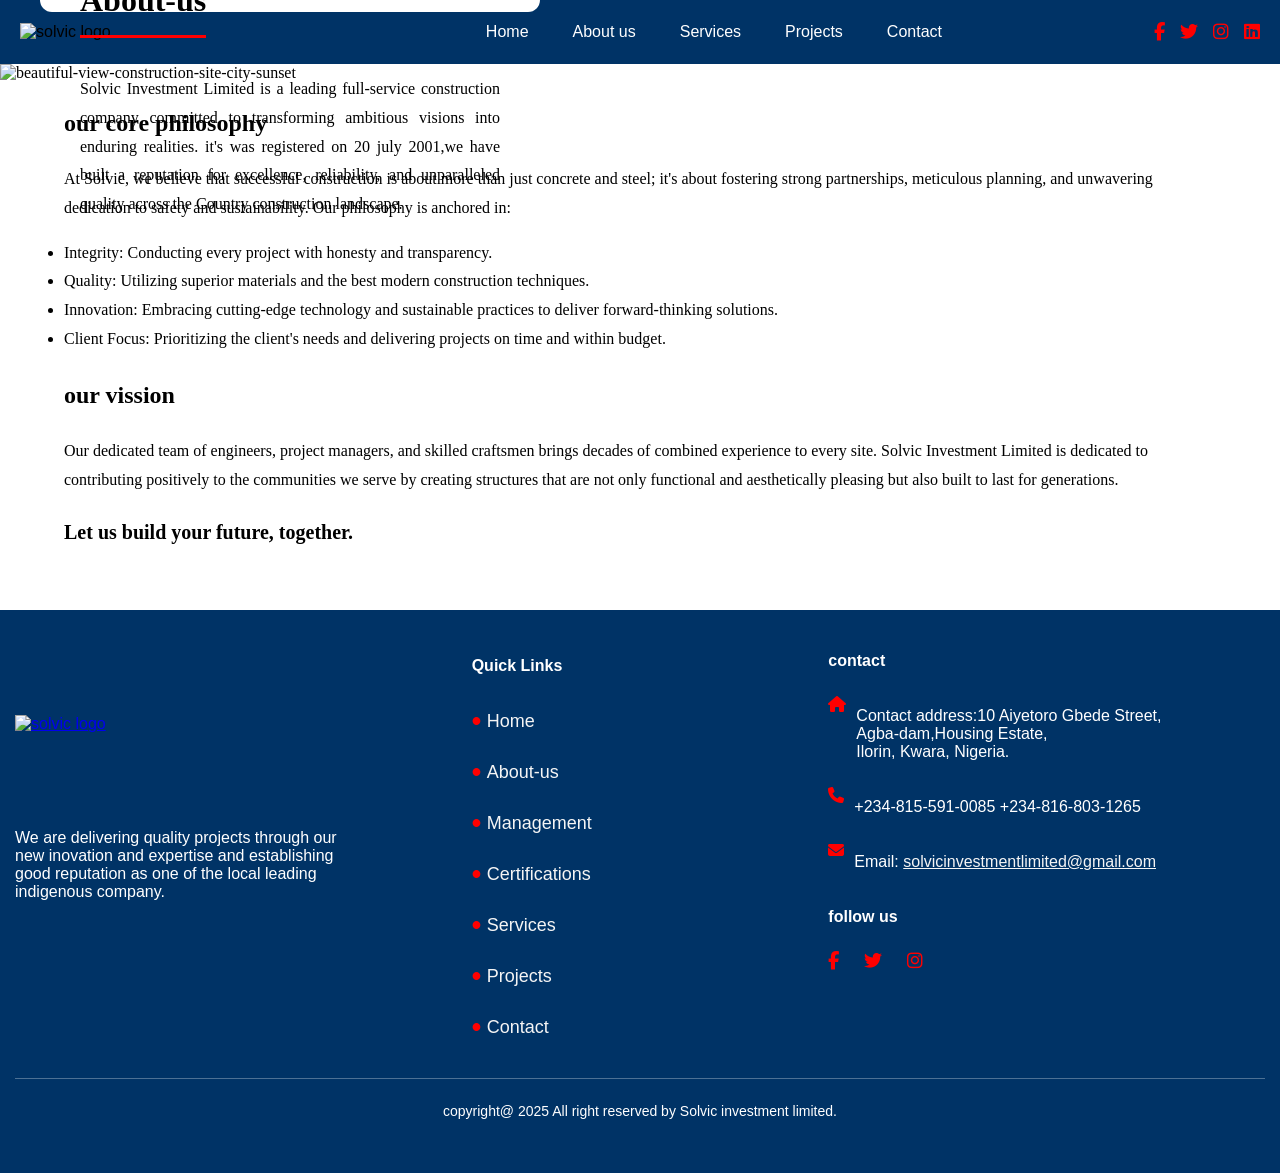
==== pages/about-us.html @ cfa41dbc ""First backup of my site"." ====
<!DOCTYPE html>
<html lang="en" dir="ltr">

<head> 
  <link rel="stylesheet" href="https://cdnjs.cloudflare.com/ajax/libs/font-awesome/6.4.0/css/all.min.css">
  <link rel="stylesheet" href="../css/about-us.css">

<title>
        Solvic Investment Limited | Construction & Engineering Ilorin.  </title>

             <!--Basic-->
             <meta charset="utf-8">
             <meta name="keywords" content="construction, SIL, Building construction,Water project,Electrical work"/>
             <meta name="description" content="At SIL Construction combining expertise and innovation.Certified By COREN.">
             <meta name="author"   content="SIL Construction">
             

            
             <!-- favicon -->
              <link rel="icon" type="image/x-icon" href="https://placehold.co/100x40/0055aa/ffffff?text=SOLVIC">

             
		<!-- Mobile Metas -->
		<meta name="viewport" content="width=device-width, initial-scale=1, minimum-scale=1.0, shrink-to-fit=no">

      <style>
                              


      </style>
</head>
<body>
           
         <header class="header_main">
            
          <div class="nav_wrapper">
            <!--logo on the left-->
            <div class="logo-group">
            <img class="logo" src="https://placehold.co/100x40/0055aa/ffffff?text=SOLVIC" alt="solvic logo"  style="width:100px;height:50px">
           </div>
           
           <!-- Mobile Menu Button -->
            <div id="menu-toggle" aria-expanded="false" aria-controls="mobile-menu">
                <!-- Simple ASCII Hamburger Icon -->
                    &#9776;
            </div>

           
           <!--navigation_links and social-icon on the right-->
            <div class="right-group" id="mobile-menu">
            
          <nav class="main-nav">
          <ul class="primary-nav">
             <li><a class="primary_nav_link" href="../">Home</a></li>
              <li class="dropdown has-dropdown">
                <a class="primary_nav_link" href="#">About us</a>
                 <ul class="secondary-nav"> 
                  <li class="has-content">
                      <a href="about-us">About us</a>
                       <div class="nav-content">
                        </li>
                                      <li class="has-content">
                                        <a href="management">Management</a> 
                                        <div class="nav-content"></div></li>
                                           
                                              <li class="has-content"> 
                                                <a href="certifications">Certifications</a> 
                                                <div class="nav-content">
                                                    <!-- Add certifications content here if any --> </div> </li> </ul> </li>
                                                      <li><a class="primary_nav_link" href="services">Services</a></li> 
                                                      <li><a class="primary_nav_link" href="projects">Projects</a></li>
                                                       <li><a class="primary_nav_link" href="contact">Contact</a></li>
                                                       </ul></nav>

                                                       <!--social icon( shown on desktop, and shown inside mobile menu)-->
                                                       <div class="social-icon">
                                                      <a href="https://facebook.com" class="icon"><i class="fab fa-facebook-f"></i></a>
                                                      <a href="https://twitter.com" class="icon"><i class="fab fa-twitter"></i></a>
                                                      <a href="https://instagram.com" class="icon"><i class="fab fa-instagram"></i></a> 
                                                      <a href="https://linkedin.com" class="icon"><i class="fab fa-linkedin"></i></a>
                                                       </div>

                                                       </div>
                                                       </div>
                                                      
                                                    </header>
         

       <div class="container">
        <img class="full-banner-image" src="../images/beautiful-view-construction-site-city-sunset.jpg" alt="beautiful-view-construction-site-city-sunset" style="width:100%">
         <span class="banner-overlay-text">
            <h1>About-us</h1>
            <p>Solvic Investment Limited is a leading full-service construction company
                 committed to transforming ambitious visions into enduring realities.
                 it's was registered on 20 july 2001,we have built a reputation for excellence,
                  reliability, and unparalleled quality across the Country construction landscape.</p>
                  </span></div>
                  <div class="text" style="padding-left: 5%;padding-right: 5%;line-height:1.8;">
                    <h2>our core philosophy</h2>
                    <p>At Solvic, we believe that successful construction is about more than just concrete and steel;
                         it's about fostering strong partnerships, meticulous planning, and unwavering dedication to safety 
                         and sustainability. 
                         Our philosophy is anchored in:
                         <ul>
                         <li>Integrity: Conducting every project with honesty and transparency.</li>
                        <li>Quality: Utilizing superior materials and the best modern construction techniques.</li>
                        <li>Innovation: Embracing cutting-edge technology and sustainable practices to deliver forward-thinking solutions.</li>
                        <li>Client Focus: Prioritizing the client's needs and delivering projects on time and within budget.</li></ul></p>
                        <h2>our vission</h2>
                        <p>Our dedicated team of engineers, project managers, and skilled craftsmen brings decades of combined experience to every site.
                             Solvic Investment Limited is dedicated to contributing positively to the communities we serve by creating structures that
                              are not only functional and aesthetically pleasing but also built to last for generations.</p>
                         <p style="font-size: 20px;font-weight: bold">Let us build your future, together.</p></div>


                         <!----footer section start-->
      
       <footer class="site-footer">
      <div class="footer-content">
      <div class="footer-col-1">
        
         <div class="footer-logo">
          <a href="../">
         <img class="logo" src="https://placehold.co/100x40/0055aa/ffffff?text=SOLVIC" alt="solvic logo"></a>
         </div>
          <p class="footer-text">We are delivering quality projects through our<br> new inovation and expertise and establishing<br>good
                  reputation  as one of the local leading <br>indigenous company.</p>
                  </div>


                   <!--Quick links-->
                            <div class="footer-links footer-col-2">
                     
                                 <h4>Quick Links</h4>
                                    <ul>
                           <li><a href="../">Home</a>
                           <li><a href="#">About-us</a>
                           <li><a href="management">Management</a>
                           <li><a href="certifications">Certifications</a> 
                           <li><a href="services">Services</a>
                           <li><a href="projects">Projects</a>
                           <li><a href="contact.">Contact</a>
                         </ul>                                                                      
                         </div>
                                        

                     <!--company-inf0-->
                   <div class="footer-info footer-col-3">
                                <h4>contact</h4>
                                <div class="footer-info">
                                 <ul>
                                    <li><i class="fa fa-home"></i>
                                 <p>Contact address:10 Aiyetoro Gbede Street,<br> Agba-dam,Housing Estate,<br> Ilorin, Kwara, Nigeria.</p></li>
                                       
                                   <li><i class="fa fa-phone"></i>
                                       <p> +234-815-591-0085
                                          +234-816-803-1265
                                       </p></li>
                                       <li><i class="fa fa-envelope"></i>

                                     <p>Email: <a href="mailto:solvicinvestmentlimited@gmail.com">solvicinvestmentlimited@gmail.com</a></p>
                                     </li></ul>
                                     </div>
                                 
                                <!--social media-->
                                <div class="footer-social">
                                     <h4>follow us</h4>
                                     <div class="social-icon">
                                    
                                        <a href="https://facebook.com" class="icon"><i class="fab fa-facebook-f"></i></a>
                                        <a href="https://twitter.com" class="icon"><i class="fab fa-twitter"></i></a>
                                        <a href="https://instagram.com" class="icon"><i class="fab fa-instagram"></i></a>
                                       </div></div></div>

                  <!--copyright-->
                <div class="footer-copyright">
            
               
      <p>copyright@ 2025 All right reserved by Solvic investment limited.</p>
    </div>
  </footer>    
<!-- footer section end--> 



    
    <script src="../js/main.js"></script>

 </body>
</html>
---- css/about-us.css ----
body {
                               /* Removes the browser's default 8px margin */
                                   margin: 0; padding: 0;width:100%;}

                              html {box-sizing: border-box;}

                              *, *::before, *::after {
                            /* Ensures width: 100% includes padding, which is key for alignment */box-sizing: border-box;}
                        
                      /* Reset list styles */
           ul {list-style: none;margin: 0;padding: 0;}

                                 /* Header bar */
                                      .header_main .main_nav{background-color: #003366;padding:0;border:25px;z-index: 1010;}
 
                 /* flex container for logo and nav (desktop/mobile base)*/
                  .nav_wrapper {display: flex;/*Align children horizontally */
                  justify-content: space-between;
                  gap:5px;/* sets the exact space between the logo and the content */
                  align-items: center;background-color: #003366;padding:15px 20px;font-family: Arial, sans-serif;
                  position:relative;}/*needed for positioning on mobile */
 
            /*logo container */
                            .logo {flex-shrink:0;}

                           /* logo image */
                                          .logo img{display:block;}

                         /*  Nav + Social Icons */
                         /*  Desktop:this is a flex container,aligning nav and social side by side */
                                   .right-group{display: flex; align-items: center;gap:200px;/* Space between the primary nav and the social icons */}
                                    
                        /* Social Icons Styling */
                            .social-icon { display: flex;gap: 15px;}
                            .social-icon a {color: red;font-size: 18px;transition: color 0.3s;}
                            .social-icon a:hover {color: #5d9ee0; /* Brighter blue on hover */}

      /* Menu Toggle Button - HIDDEN BY DEFAULT (Desktop) */
                         #menu-toggle {display: none;background: none;border: none;color: white;font-size: 24px;cursor: pointer;
                                      margin-left: auto;} /* Pushes the menu icon to the far right on mobile */

                       /* Navigation list on the right FIXED */
                                   .primary-nav  {display: flex;gap:20px;transition:transform 0.3s ease-in-out;width:100%;}

                  /* Optional: remove inline-block if you had it before */
                         .primary-nav > li {position: relative;}
                        
                         .primary_nav_link{color: white;text-decoration: none;padding: 8px 12px; display:block;transition: back-ground 0.3s;}

                         .primary_nav_link:hover {background-color: #0055aa;border-radius: 5px;}

          /* Secondary nav (dropdown) */
  .secondary-nav {display: none;position: absolute;top: 100%;left: 0;background-color: #f9f9f9;min-width: 250px;box-shadow: 0 4px 8px rgba(0,0,0,0.1); z-index: 1000;}

  .dropdown:hover .secondary-nav {display: block;}

           /* Sub-links inside dropdown */
                     .secondary-nav li {padding: 10px;border-bottom: 1px solid #ddd;}
                     .secondary-nav li a {color: #003366;text-decoration: none;display: block;}
                     .secondary-nav li a:hover {background-color: #eee;}

          /* Extra content inside dropdown */
                     .nav-content {padding: 10px;font-size: 14px;color: #333;}
                     .nav-content h4 {margin-top: 10px;margin-bottom: 5px;color: #0055aa;}


        /* ================================================= */
        /* START MOBILE RESPONSIVENESS (MAX WIDTH 768px)     */
        /* ================================================= */
        @media (max-width: 768px) {
            
            .nav_wrapper {/* On mobile, we want the logo on the left, and the button on the right */justify-content: space-between;position:relative;height:auto; 
                           display:flex;gap:10px;width:100%;flex-direction: row;align-items: center;flex-wrap: wrap;padding: 15px 20px;}



                          /* 2. LOGO POSITIONING: Left, pushing other items away */
    .logo-group {
        flex-grow: 1; /* Allows the logo container to take up space */
    } 


           /* 1. SHOW THE HAMBURGER ICON */
                          #menu-toggle {display: block;flex-shrink: 0;margin-left: 0;}

            
                     /* 2. HIDE THE ENTIRE MENU/SOCIAL CONTAINER BY DEFAULT */
                     /*Target the container with id="mobile-menu" which is the .right-group div */
                         #mobile-menu { width: 100%;background-color: #003366;z-index: 1005;order:1;
                    /* Transition for smooth slide-down effect */
                                        max-height: 0px;overflow: hidden;transition: max-height 0.3s ease-in-out;position:static;}
                    /* 3. MOBILE MENU: STACK VERTICALLY */
            .primary-nav {flex-direction: column; /* Stack links vertically */gap: 0;}

            /* SHOW SOCIAL ICONS INSIDE THE MOBILE MENU*/
            .right-group {display: flex;flex-direction: column;gap: 10px;padding: 10px 20px;border-top: 1px solid #0055aa;}
            .social-icons {justify-content: center;margin: 10px 0;}
            .social-icons a {font-size: 24px;}

            /* 4. SHOW MENU WHEN 'is-open' CLASS IS PRESENT */
            #mobile-menu.is-open {max-height: 500px; /* Large enough value to show all content */}
            
            /* Make secondary nav display inline and full-width */
            .secondary-nav {display: block; position: static; /* Position normally within the flow */ width: 100%; min-width: auto;background-color:#f9f9f9;
                 /* Different background to stand out */box-shadow: none;border-radius: 0;margin-top: 0;padding-left: 0;list-style: none;}
            
              .secondary-nav li {padding: 0;border-bottom: 1px solid #ddd;}

            .secondary-nav li a {color: #003366;}

            .secondary-nav li a:hover {background-color: #eee; /* Light hover background for white background */}

            .nav-content {padding: 10px; background-color: transparent;color:#333;}
            
            .nav-content h4 {color: #0055aa; margin-top: 10px;margin-bottom: 5px;}}
        
                             





        
        /* ================================================= */
        /* END MOBILE RESPONSIVENESS                         */
        /* ================================================= */ 






                        html {
    box-sizing: border-box;
}

*, *::before, *::after {
    box-sizing: inherit;
}   




                
        .container{margin:0px;padding:0px;position:relative;}
        .container img{width: 100%;height:100%; display: block;object-fit:cover;}
        .container .banner-overlay-text { position: absolute;left: 40px;bottom: 70px; padding: 40px;
                                                          background-color: white;text-align:justify;line-height:1.8;max-height:400px;height:100%; max-width:500px;width:100%;color: black;font-size: 16px; border-radius: 12px;}
        .banner-overlay-text h1{display:inline-block;margin-top:0px;padding-bottom:5px;border-bottom:3px solid red;}
              
        .text ul{list-style-type:disc;margin-top: 10px;margin-bottom:10px;width: auto;position: static;}

/* ================================================= */
/* START MOBILE RESPONSIVENESS (MAX WIDTH 768px)     */
/* ================================================= */
@media (max-width: 768px) {
    .container {
        position: relative; /* This is the anchor for the text box */
        display: block;    /* Disable flex for easier absolute positioning */
        height: 350px;     /* Set a fixed height for the banner area on mobile */
        overflow: hidden;
    }

    .container img {
        width: 100%;
        height: 100%;      /* Image fills the container */
        object-fit: cover;
    }

    .container .banner-overlay-text { 
        position: absolute; /* Pulls it INSIDE the image */
        
        /* 1. POSITIONING IT INSIDE */
        top: 20px;          /* Distance from the top of the image */
        left: 5%;           /* Equal margin on the left */
        width: 90%;         /* Equal margin on the right (100% - 5% - 5%) */
        bottom: 20px;
        /* 2. INCREASE BOX HEIGHT */
        padding: 40px 20px; /* Large padding makes the white box tall */
        
        background-color: white;
        border-radius: 10px;
        z-index: 20;
        box-shadow: 0 8px 20px rgba(0,0,0,0.3);
        text-align: center;
        box-sizing: border-box; /* Important: keeps padding inside the width */
    }

    .banner-overlay-text h1 {
        font-size: 20px;
        margin: 0;
        padding-bottom: 15px;
        border-bottom: 6px solid red; /* The red border */
        display: block;
        width: 100%;
    }


    .banner-overlay-text p {
        font-size: 15px;
        margin-top: 15px;
        line-height: 1.5;
        /* Ensures paragraph text shows fully */
        display: block; 
    }
}
       
       
       
       
        .site-footer {background-color: #003366;color: white;padding: 20px 15px;font-family: Arial, sans-serif;margin-top:60px}

        .footer-content {display: flex;/* keep the column in a row */flex-wrap: wrap;justify-content:space-around;align-items: flex-start;/* space above the copyrights line */
                         gap:20px;padding-bottom:20px;} 
                
        .footer-col-1{flex:1 1 300px;min-width:250px;margin-top:45px;}
        .footer-links.footer-col-2{flex:1 1 200px;min-width:180px;margin-top:5px;}
        .footer-info.footer-col-3 {flex:1 1 300px;min-width:250px;}
        .footer-info-details {margin-bottom:15px;}
          
        .footer-logo img {width: 100px;height: 50px; /* Fitted logo size */height: auto; border: none;margin-top:40px;margin-bottom:80px;}
  
        .footer-links ul {list-style: none;padding: 0px;font-size:18px;color:whitesmoke;}

        .footer-links a {color: whitesmoke;text-decoration: none;display:block;padding:15px 0px;}
        .footer-links li{position:relative;padding-left:15px;}
        .footer-links li::before {content:"\2022";color:red;font-weight:bold;display:inline-block;position:absolute;left:0;margin-right:5px;font-size:1.5em;transform:translateY(-50%);top:50%;}

        .footer-links a:hover {text-decoration: underline;color:green;}

        .footer-info ul{list-style:none; padding:0px;}

        .footer-info li{display:flex;align-items:flex-start;margin-bottom:5px;}
    
        .footer-info i{ margin-right:10px; margin-top:5px;color:red;}

        .footer-info a[href^="mailto:"]{color:whitesmoke;} 

        .footer-copyright{text-align:center;  /* center the text */margin-top: 5px;margin-bottom:0px;font-size: 14px;border-top: 1px solid rgba(255,255,255,0.3);
                          padding-top: 10px;width: 100%;}
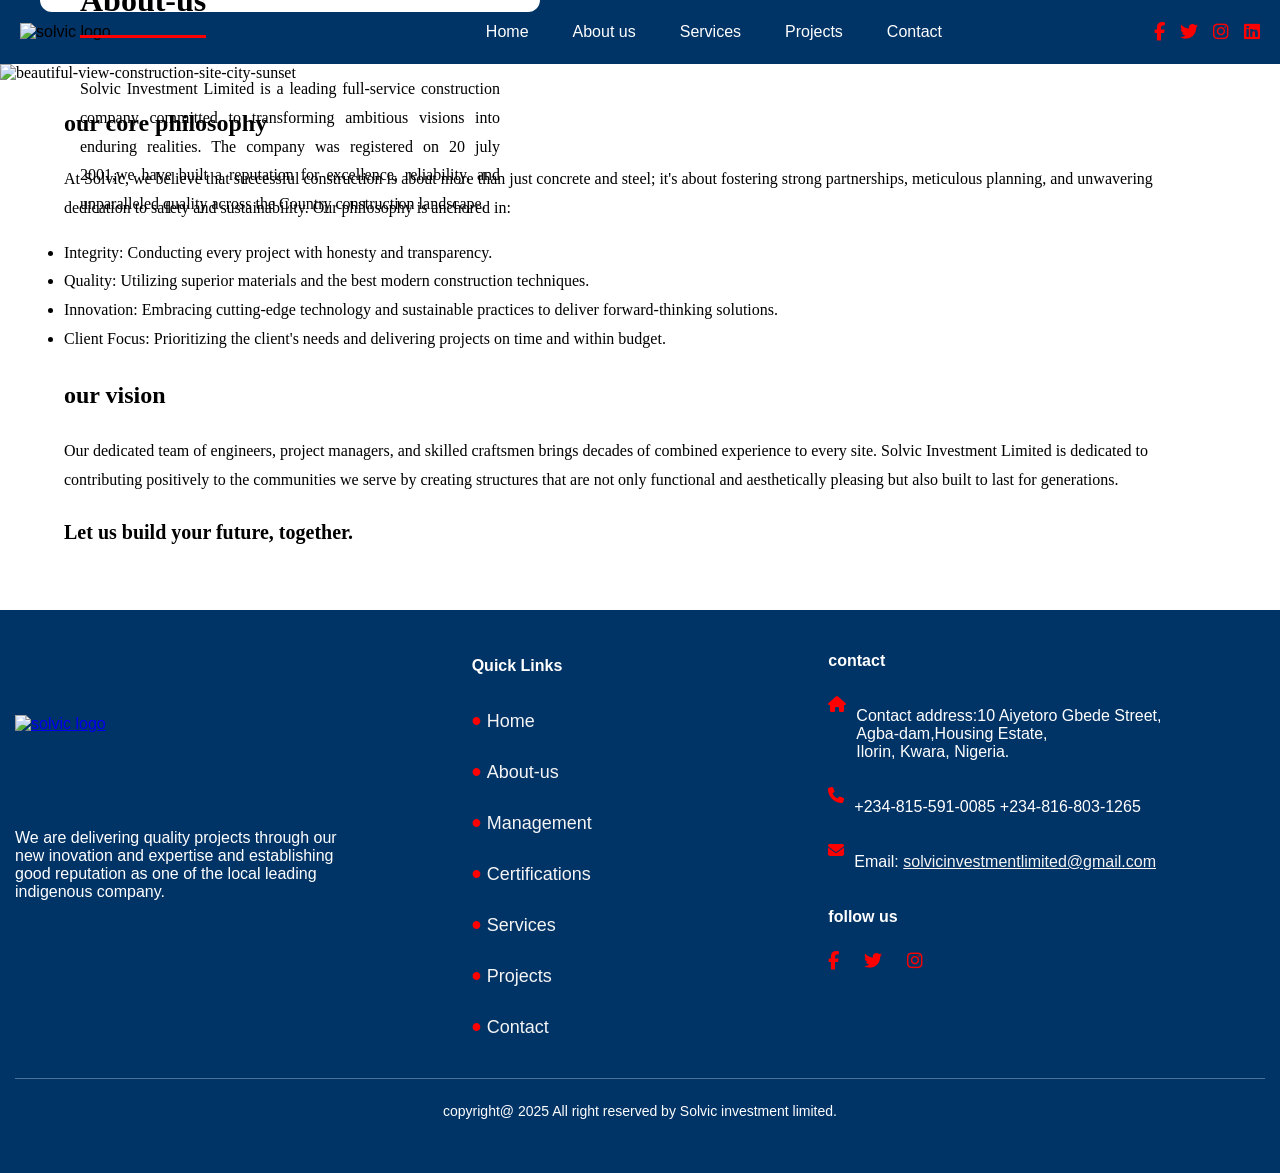
==== commit f2ada240: "Correct typos in about-us.html content" ====
--- a/pages/about-us.html
+++ b/pages/about-us.html
@@ -51,7 +51,7 @@
             
           <nav class="main-nav">
           <ul class="primary-nav">
-             <li><a class="primary_nav_link" href="../">Home</a></li>
+             <li><a class="primary_nav_link" href="../index.html">Home</a></li>
               <li class="dropdown has-dropdown">
                 <a class="primary_nav_link" href="#">About us</a>
                  <ul class="secondary-nav"> 
@@ -92,7 +92,7 @@
             <h1>About-us</h1>
             <p>Solvic Investment Limited is a leading full-service construction company
                  committed to transforming ambitious visions into enduring realities.
-                 it's was registered on 20 july 2001,we have built a reputation for excellence,
+                 The company was registered on 20 july 2001,we have built a reputation for excellence,
                   reliability, and unparalleled quality across the Country construction landscape.</p>
                   </span></div>
                   <div class="text" style="padding-left: 5%;padding-right: 5%;line-height:1.8;">
@@ -106,7 +106,7 @@
                         <li>Quality: Utilizing superior materials and the best modern construction techniques.</li>
                         <li>Innovation: Embracing cutting-edge technology and sustainable practices to deliver forward-thinking solutions.</li>
                         <li>Client Focus: Prioritizing the client's needs and delivering projects on time and within budget.</li></ul></p>
-                        <h2>our vission</h2>
+                        <h2>our vision</h2>
                         <p>Our dedicated team of engineers, project managers, and skilled craftsmen brings decades of combined experience to every site.
                              Solvic Investment Limited is dedicated to contributing positively to the communities we serve by creating structures that
                               are not only functional and aesthetically pleasing but also built to last for generations.</p>
@@ -120,7 +120,7 @@
       <div class="footer-col-1">
         
          <div class="footer-logo">
-          <a href="../">
+          <a href="../index.html">
          <img class="logo" src="https://placehold.co/100x40/0055aa/ffffff?text=SOLVIC" alt="solvic logo"></a>
          </div>
           <p class="footer-text">We are delivering quality projects through our<br> new inovation and expertise and establishing<br>good
@@ -133,7 +133,7 @@
                      
                                  <h4>Quick Links</h4>
                                     <ul>
-                           <li><a href="../">Home</a>
+                           <li><a href="../index.html">Home</a>
                            <li><a href="#">About-us</a>
                            <li><a href="management">Management</a>
                            <li><a href="certifications">Certifications</a> 
@@ -187,4 +187,4 @@
     <script src="../js/main.js"></script>
 
  </body>
-</html>+</html>
